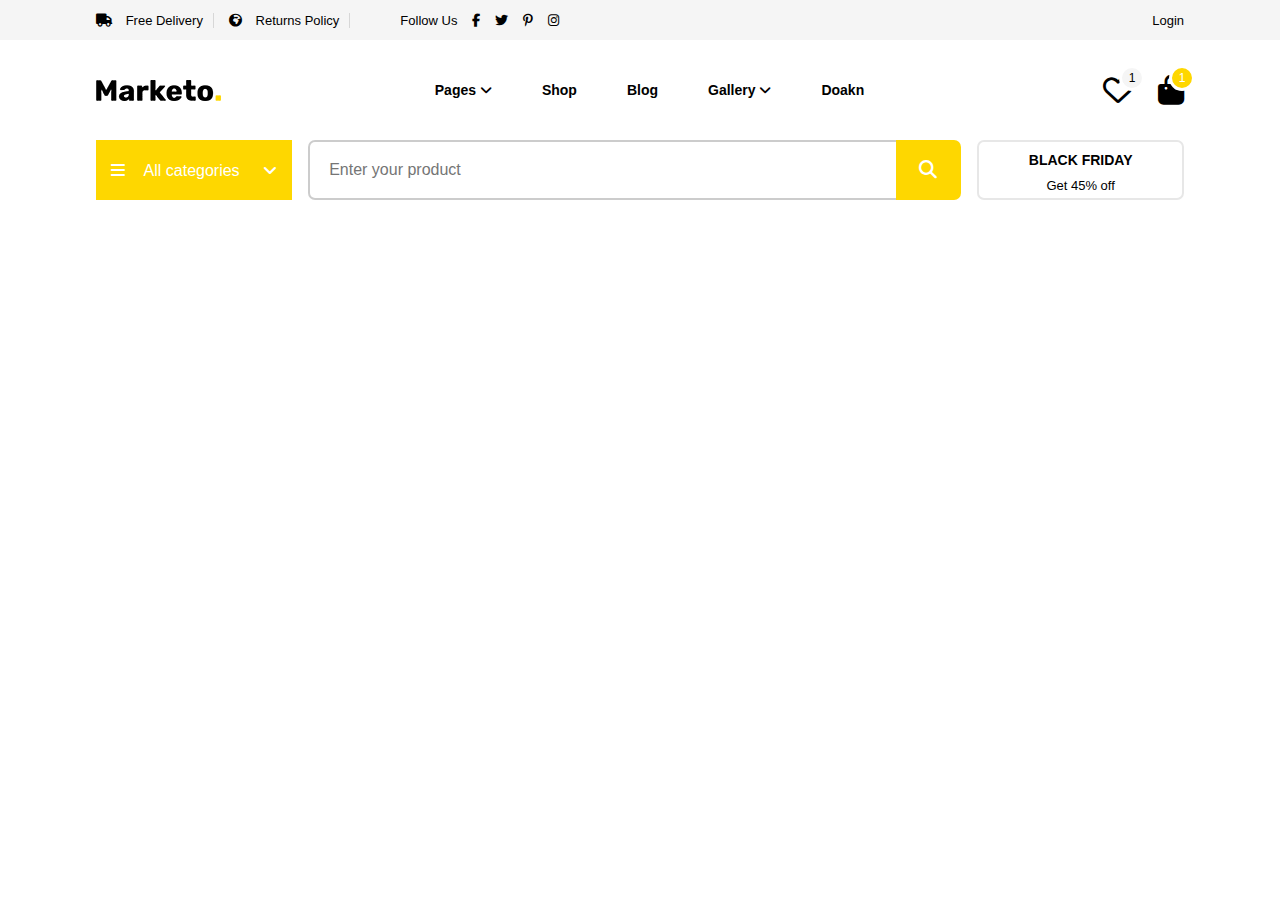
==== header.html @ 639728b1 "marketo" ====
<!DOCTYPE html>
<html lang="en">
<head>
    <meta charset="UTF-8">
    <meta http-equiv="X-UA-Compatible" content="IE=edge">
    <meta name="viewport" content="width=device-width, initial-scale=1.0">
    <link rel="stylesheet" href="/css/reset.css">
    <link rel="stylesheet" href="/css/style_header.css">
    <link rel="stylesheet" href="https://cdnjs.cloudflare.com/ajax/libs/font-awesome/6.2.0/css/all.min.css">
    <title>Document</title>
</head>
<body>
    <header class="header">
        <div class="header-item header-top">
            <div class="container d-flex">
                <div class="header-top-left d-flex">
                    <ul class="polyci d-flex">
                        <li class="polyci-item">
                            <i class="fa-solid fa-truck"></i>
                            <span>Free Delivery</span>
                        </li>
                        <li class="polyci-item">
                            <i class="fa-solid fa-earth-africa"></i>
                            <span>Returns Policy</span>
                        </li>
                    </ul>
                    <div class="contact d-flex">
                        <span class="Follow-us">Follow Us</span>
                        <ul class="contact-icon d-flex">
                            <li class="item-icon">
                                <i class="fa-brands fa-facebook-f"></i>
                            </li>
                            <li class="item-icon">
                                <i class="fa-brands fa-twitter"></i>
                            </li>
                            <li class="item-icon">
                                <i class="fa-brands fa-pinterest-p"></i>
                            </li>
                            <li class="item-icon">
                                <i class="fa-brands fa-instagram"></i>
                            </li>
                        </ul>
                    </div>
                </div>
                
                <div class="login">
                    <a href="login.html">Login</a>
                </div>

            </div>
        </div>
        <div class="header-item header-nav">
            <div class="nav-top d-flex">
                <div class="container d-flex">
                    <div class="nav-item nav-logo">
                        <a href="">
                            <img src="/img/logo_marketo.png" alt="">
                        </a>
                    </div>
                    <div class="nav-item nav-menu d-flex">
                        <ul class="menu-main d-flex">
                            <li class="pages">
                                Pages 
                                <i class="fa-solid fa-angle-down"></i>
                                <ul class="pages-sub">
                                    <li><a href="">About us</a></li>
                                    <li><a href="">Contact</a></li>
                                    <li><a href="">FAQ</a></li>
                                    <li><a href="">Terms And Conditions</a></li>
                                    <li><a href="">Products</a></li>
                                </ul>
                            </li>
                            <li class="shop">
                                Shop
                            </li>
                            <li class="blog">
                                Blog
                            </li>
                            <li class="gallery">
                                Gallery 
                                <i class="fa-solid fa-angle-down"></i>
                                <div class="gallery-sub d-flex">
                                    <div class="gallery-sub-1 box-1">
                                        <ul class="list-item">
                                            <li><a href="">Accessories</a></li>
                                            <li><a href="">Camera</a></li>
                                            <li><a href="">Headphone</a></li>
                                            <li><a href="">Gamepad</a></li>
                                            <li><a href="">Laptop</a></li>
                                            <li><a href="">Mobile</a></li>
                                        </ul>
                                    </div>
                                    <div class="gallery-sub-2 box-2">
                                        <ul class="list-item">
                                            <li><a href="">Product Category V2</a></li>
                                            <li><a href="">Contact</a></li>
                                            <li><a href="">Terms and Conditions</a></li>
                                            <li><a href="">FAQ</a></li>
                                            <li><a href="">About Us</a></li>
                                            <li><a href="">Woocommerce-placeholder</a></li>
                                        </ul>
                                    </div>
                                    <div class="gallery-sub-3 box-3">
                                        <ul class="list-item">
                                            <li><a href="">Shop</a></li>
                                            <li><a href="">Product Details</a></li>
                                            <li><a href="">Wishlist</a></li>
                                            <li><a href="">Product Category</a></li>
                                            <li><a href="">Blog</a></li>
                                            <li><a href="">Blog Single</a></li>
                                        </ul>
                                    </div>
                                    <div class="gallery-sub-4 box-4">
                                        <div class="content-box-4">
                                            Pages that very website needs.
                                            The Apple Watch, with its inbuilt</br>speaker
                                            and microphone, gives you the</br>freedom
                                            to call your friends directly from</br>your
                                            wrist. This splash-resistant

                                        </div>
                                    </div>
                                </div>
                            </li>
                            <li class="doakn">
                                Doakn
                            </li>
                        </ul>
                    </div>
                    <div class="nav-item nav-detail-products">
                        <div class="icon-shopping d-flex">
                            <i class="fa-regular fa-heart"></i>
                            <span class="count-favorite">1</span>
                            <i class="fa-solid fa-bag-shopping"></i>
                            <span class="count-cart">1</span>
                        </div>
                        <div class="detail-cart">     
                            <ul class="list-products">
                                <div class="title d-flex">
                                    <div class="shopping-cart">Shopping Cart</div>
                                    <button class="btn-close"><i class="fa-solid fa-xmark"></i></button>
                                </div>
                                <li class="item d-flex">
                                    <img src="https://demo.xpeedstudio.com/marketov2/wp-content/uploads/2018/05/35-1-1.png" alt="">
                                    <div class="content">
                                        <h3 class="item-name">Iphone</h3>
                                        <div class="quantity">1 x </div>                                          
                                        <div class="price">45$</div>
                                    </div>
                                    <button class="btn-delete-product"><i class="fa-solid fa-xmark"></i></button>
                                </li>
                                <li class="item d-flex">
                                    <img src="https://demo.xpeedstudio.com/marketov2/wp-content/uploads/2018/05/35-1-1.png" alt="">
                                    <div class="content">
                                        <h3 class="item-name">Iphone</h3>
                                        <div class="quantity">6 x</div>                                         
                                        <div class="price">31$</div>
                                    </div>
                                    <button class="btn-delete-product"><i class="fa-solid fa-xmark"></i></button>
                                </li>
                                <li class="item d-flex">
                                    <img src="https://demo.xpeedstudio.com/marketov2/wp-content/uploads/2018/05/35-1-1.png" alt="">
                                    <div class="content">
                                        <h3 class="item-name">Iphone</h3>
                                        <div class="quantity">3 x </div>                                           
                                        <div class="price">15$</div>
                                    </div>
                                    <button class="btn-delete-product"><i class="fa-solid fa-xmark"></i></button>
                                </li>
                            </ul>
                            
                            <div class="sub-total d-flex">
                                <div class="title">Subtotal: </div>
                                <div class="total">1000$</div>
                            </div>
                            <div class="btn-view-and-check d-flex">
                                <button class="view-cart">View Cart</button>
                                <button class="check-out">Checkout</button>
                            </div>

                        </div>
                    </div>
                </div>
            </div>
        </div>
        <div class="header-item header-search">
            <div class="container d-flex">
                <div class="item-all-categories d-flex">
                    <div class="all-categories">
                        <i class="fa-solid fa-bars"></i>
                        <span>All categories</span>
                    </div>
                    <div class="arrow">
                        <i class="fa-solid fa-angle-down"></i>

                    </div>
                    <ul class="list-item-categories">
                        <li class="categories-item"><a href="">Electronics</a></li>
                        <li class="categories-item"><a href="">Men's Fashion</a></li>
                        <li class="categories-item"><a href="">Women's Fashion</a></li>
                        <li class="categories-item"><a href="">Office & Security</a></li>
                        <li class="categories-item"><a href="">Camera</a></li>
                        <li class="categories-item"><a href="">Drone</a></li>
                        <li class="categories-item"><a href="">Gamepad</a></li>
                        <li class="categories-item"><a href="">Mobile</a></li>
                        <li class="categories-item"><a href="">Speaker</a></li>
                    </ul>
                </div>
                <div class="item-search">
                    <form>
                        <div class="container-search">
                            <input class="input-search" type="text" placeholder="Enter your product">
                            <button class="btn-search">
                                <i class="fa-solid fa-magnifying-glass"></i>
                            </button>
                        </div>
                    </form>
                </div>
                <div class="item-sale">
                    <h3 class="sale-title">BLACK FRIDAY</h3>
                    <div class="sale-off">Get 45% off</div>
                </div>
            </div>
        </div>
    </header>
</body>
</html>
---- css/style_header.css ----
.login {
  cursor: pointer;
}

.container,
.header-top-left {
  -webkit-box-pack: justify;
      -ms-flex-pack: justify;
          justify-content: space-between;
}

.profile {
  margin-right: 50px;
}

.profile a {
  color: #0056b3;
  font-weight: bold;
}

.profile:hover a {
  text-decoration: underline;
}

.header .header-top {
  background-color: #f5f5f5;
}

.header .header-top .container {
  -webkit-box-align: center;
      -ms-flex-align: center;
          align-items: center;
  height: 40px;
  font-size: 13px;
}

.header .header-top .container .header-top-left .polyci .polyci-item {
  border-right: 1px solid #d7d7d7;
  margin-right: 15px;
}

.header .header-top .container .header-top-left .polyci .polyci-item span {
  padding: 0 10px;
}

.header .header-top .container .header-top-left .contact {
  margin-left: 35px;
}

.header .header-top .container .header-top-left .contact .contact-icon .item-icon {
  margin-left: 15px;
}

.header .header-top .container .login a {
  color: black;
  font-weight: 600px;
}

.header .header-nav .nav-top .container {
  height: 100px;
  -webkit-box-align: center;
      -ms-flex-align: center;
          align-items: center;
  -webkit-box-pack: justify;
      -ms-flex-pack: justify;
          justify-content: space-between;
}

.header .header-nav .nav-top .container .nav-logo {
  padding: 10px 0;
}

.header .header-nav .nav-top .container .nav-menu .menu-main li {
  -webkit-transition: 0.7s;
  transition: 0.7s;
}

.header .header-nav .nav-top .container .nav-menu .menu-main > li {
  padding: 10px 25px;
  cursor: pointer;
  font-weight: bold;
  font-size: 14px;
}

.header .header-nav .nav-top .container .nav-menu .menu-main li:hover {
  color: #0063d1;
}

.header .header-nav .nav-top .container .nav-menu .menu-main li:hover a:hover {
  color: #0063d1;
}

.header .header-nav .nav-top .container .nav-menu .menu-main .pages {
  position: relative;
}

.header .header-nav .nav-top .container .nav-menu .menu-main .pages .pages-sub {
  width: 200px;
  position: absolute;
  top: 36px;
  left: 0px;
  -webkit-box-shadow: rgba(0, 0, 0, 0.25) 0px 25px 50px -12px;
          box-shadow: rgba(0, 0, 0, 0.25) 0px 25px 50px -12px;
  display: none;
  background-color: white;
  z-index: 1;
}

.header .header-nav .nav-top .container .nav-menu .menu-main .pages .pages-sub > li {
  border-bottom: 1px solid rgba(0, 0, 0, 0.2);
}

.header .header-nav .nav-top .container .nav-menu .menu-main .pages .pages-sub > li a {
  padding: 10px 10px 10px 25px;
}

.header .header-nav .nav-top .container .nav-menu .menu-main .pages .pages-sub:nth-last-child() {
  border-bottom: none;
}

.header .header-nav .nav-top .container .nav-menu .menu-main .pages:hover .pages-sub {
  display: block;
}

.header .header-nav .nav-top .container .nav-menu .menu-main .gallery {
  position: relative;
}

.header .header-nav .nav-top .container .nav-menu .menu-main .gallery .gallery-sub {
  position: absolute;
  display: none;
}

.header .header-nav .nav-top .container .nav-detail-products {
  position: relative;
}

.header .header-nav .nav-top .container .nav-detail-products .icon-shopping {
  -webkit-box-pack: justify;
      -ms-flex-pack: justify;
          justify-content: space-between;
  position: relative;
}

.header .header-nav .nav-top .container .nav-detail-products .icon-shopping i {
  font-size: 30px;
  padding-left: 25px;
}

.header .header-nav .nav-top .container .nav-detail-products .icon-shopping .count-favorite, .header .header-nav .nav-top .container .nav-detail-products .icon-shopping .count-cart {
  border: 3px solid white;
  display: block;
  width: 26px;
  height: 26px;
  text-align: center;
  line-height: 20px;
  border-radius: 50%;
  position: absolute;
  top: -10px;
  font-size: 12px;
  z-index: 1;
  color: white;
}

.header .header-nav .nav-top .container .nav-detail-products .icon-shopping .count-cart {
  right: -11px;
  background-color: #fed700;
}

.header .header-nav .nav-top .container .nav-detail-products .icon-shopping .count-favorite {
  right: 39px;
  background-color: #f5f5f5;
  color: black;
}

.header .header-nav .nav-top .container .nav-detail-products .detail-cart {
  display: none;
  position: absolute;
  top: -77px;
  right: -125px;
  z-index: 2;
  width: 400px;
}

.header .header-nav .nav-top .container .nav-detail-products .detail-cart .fixed {
  background-color: white;
  position: fixed;
  height: 100vh;
  width: 400px;
  -webkit-box-shadow: rgba(149, 157, 165, 0.2) 0px 8px 24px;
          box-shadow: rgba(149, 157, 165, 0.2) 0px 8px 24px;
  overflow-y: scroll;
}

.header .header-nav .nav-top .container .nav-detail-products .detail-cart .fixed .title-cart {
  width: 85%;
  margin: 0 auto;
  -webkit-box-pack: justify;
      -ms-flex-pack: justify;
          justify-content: space-between;
  padding: 30px 0;
  border-bottom: 1px solid rgba(215, 215, 215, 0.2);
}

.header .header-nav .nav-top .container .nav-detail-products .detail-cart .fixed .title-cart .shopping-cart {
  font-size: 23px;
  font-weight: bold;
  line-height: 40px;
}

.header .header-nav .nav-top .container .nav-detail-products .detail-cart .fixed .title-cart .btn-close {
  width: 30px;
  height: 30px;
  background-color: #d7d7d7;
  font-size: 18px;
  border-radius: 50%;
}

.header .header-nav .nav-top .container .nav-detail-products .detail-cart .fixed .title-cart .btn-close:hover {
  color: #0056b3;
}

.header .header-nav .nav-top .container .nav-detail-products .detail-cart .fixed .list-products {
  width: 85%;
  margin: 0 auto;
}

.header .header-nav .nav-top .container .nav-detail-products .detail-cart .fixed .list-products .item {
  -webkit-box-align: center;
      -ms-flex-align: center;
          align-items: center;
}

.header .header-nav .nav-top .container .nav-detail-products .detail-cart .fixed .list-products .item img {
  width: 30%;
}

.header .header-nav .nav-top .container .nav-detail-products .detail-cart .fixed .list-products .item .content {
  width: 55%;
  border-bottom: 1px solid #d7d7d7;
  padding: 10px;
}

.header .header-nav .nav-top .container .nav-detail-products .detail-cart .fixed .list-products .item .content .item-name {
  padding: 10px 0;
}

.header .header-nav .nav-top .container .nav-detail-products .detail-cart .fixed .list-products .item .content .quantity, .header .header-nav .nav-top .container .nav-detail-products .detail-cart .fixed .list-products .item .content .price {
  display: inline-block;
}

.header .header-nav .nav-top .container .nav-detail-products .detail-cart .fixed .list-products .item .content .price, .header .header-nav .nav-top .container .nav-detail-products .detail-cart .fixed .list-products .item .content .item-name {
  color: #007bff;
  font-size: 14px;
}

.header .header-nav .nav-top .container .nav-detail-products .detail-cart .fixed .list-products .item .btn-delete-product {
  -webkit-transition: 0.7s;
  transition: 0.7s;
  width: 15%;
  width: 20px;
  height: 20px;
  border-radius: 50%;
  color: red;
}

.header .header-nav .nav-top .container .nav-detail-products .detail-cart .fixed .list-products .item .btn-delete-product i {
  line-height: 20px;
  text-align: center;
}

.header .header-nav .nav-top .container .nav-detail-products .detail-cart .fixed .list-products .item .btn-delete-product:hover {
  color: white;
  background-color: red;
}

.header .header-nav .nav-top .container .nav-detail-products .detail-cart .fixed .sub-total {
  width: 85%;
  margin: 0 auto;
  -webkit-box-align: center;
      -ms-flex-align: center;
          align-items: center;
}

.header .header-nav .nav-top .container .nav-detail-products .detail-cart .fixed .sub-total .title {
  font-size: 14px;
  font-weight: 600;
}

.header .header-nav .nav-top .container .nav-detail-products .detail-cart .fixed .sub-total .total {
  padding: 0 8px;
  color: #0056b3;
}

.header .header-nav .nav-top .container .nav-detail-products .detail-cart .fixed .btn-view-and-check {
  -webkit-box-align: center;
      -ms-flex-align: center;
          align-items: center;
  margin: 10px auto;
  width: 85%;
}

.header .header-nav .nav-top .container .nav-detail-products .detail-cart .fixed .btn-view-and-check .view-cart a, .header .header-nav .nav-top .container .nav-detail-products .detail-cart .fixed .btn-view-and-check .check-out a {
  padding: 0 35px;
  background-color: gold;
  line-height: 40px;
  border-radius: 20px;
  margin-right: 10px;
  color: white;
}

.header .header-search .container .item-all-categories {
  -webkit-transition: 0.7s;
  transition: 0.7s;
  background-color: #fed700;
  width: 18%;
  -webkit-box-pack: justify;
      -ms-flex-pack: justify;
          justify-content: space-between;
  -webkit-box-align: center;
      -ms-flex-align: center;
          align-items: center;
  padding: 12px 0px;
  color: white;
  position: relative;
  cursor: pointer;
}

.header .header-search .container .item-all-categories:hover {
  background-color: #83b735;
}

.header .header-search .container .item-all-categories i {
  padding: 10px 15px;
}

.header .header-search .container .item-all-categories .list-item-categories {
  display: none;
  background-color: white;
  -webkit-box-shadow: rgba(149, 157, 165, 0.2) 0px 8px 24px;
          box-shadow: rgba(149, 157, 165, 0.2) 0px 8px 24px;
  position: absolute;
  top: 61px;
  width: 100%;
  z-index: 1;
}

.header .header-search .container .item-all-categories .list-item-categories .categories-item {
  padding: 15px 20px 15px 30px;
  font-size: 13px;
  font-weight: bold;
}

.header .header-search .container .item-all-categories .list-item-categories .categories-item:hover {
  background-color: rgba(204, 204, 204, 0.3);
}

.header .header-search .container .item-search {
  width: 60%;
}

.header .header-search .container .item-search form .container-search {
  display: -webkit-box;
  display: -ms-flexbox;
  display: flex;
  width: 100%;
}

.header .header-search .container .item-search form .container-search .input-search {
  width: 90%;
  font-size: 16px;
  padding: 19px;
  border: 2px solid rgba(0, 0, 0, 0.2);
  border-top-left-radius: 7px;
  border-bottom-left-radius: 7px;
  border-right: none;
}

.header .header-search .container .item-search form .container-search .dropdown-category {
  width: 300px;
  border-top: 2px solid rgba(0, 0, 0, 0.2);
  border-bottom: 2px solid rgba(0, 0, 0, 0.2);
  position: relative;
  cursor: pointer;
}

.header .header-search .container .item-search form .container-search .dropdown-category .category {
  -webkit-box-pack: justify;
      -ms-flex-pack: justify;
          justify-content: space-between;
  -webkit-box-align: center;
      -ms-flex-align: center;
          align-items: center;
  width: 100%;
  color: rgba(0, 0, 0, 0.7);
  text-align: center;
  height: 100%;
  padding: 10px 20px;
}

.header .header-search .container .item-search form .container-search .dropdown-category .category .content, .header .header-search .container .item-search form .container-search .dropdown-category .category i {
  color: rgba(0, 0, 0, 0.7);
  font-size: 15px;
  font-weight: bold;
}

.header .header-search .container .item-search form .container-search .dropdown-category .list-item-category {
  display: none;
  width: 100%;
  position: absolute;
  z-index: 3;
  background-color: #0063d1;
  height: 300px;
  overflow-y: scroll;
}

.header .header-search .container .item-search form .container-search .dropdown-category .list-item-category .item {
  padding: 10px 20px;
  font-size: 14px;
  color: white;
  font-weight: bold;
  font-size: 13px;
}

.header .header-search .container .item-search form .container-search .dropdown-category .list-item-category .item:hover {
  background-color: rgba(204, 204, 204, 0.3);
}

.header .header-search .container .item-search form .container-search .dropdown-category::after {
  width: 2px;
  height: 30px;
  content: '';
  position: absolute;
  background-color: rgba(0, 0, 0, 0.2);
  left: 0px;
  top: 0px;
  -webkit-transform: translateY(50%);
          transform: translateY(50%);
}

.header .header-search .container .item-search form .container-search .btn-search {
  -webkit-transition: 0.7s;
  transition: 0.7s;
  width: 10%;
  background-color: #fed700;
  border-top-right-radius: 7px;
  border-bottom-right-radius: 7px;
  padding: 21px 0;
  position: relative;
  overflow: hidden;
}

.header .header-search .container .item-search form .container-search .btn-search::after {
  -webkit-transition: 0.7s;
  transition: 0.7s;
  content: '';
  width: 80px;
  height: 80px;
  border-radius: 50%;
  background-color: #83b735;
  position: absolute;
  top: 100%;
  left: 100%;
  -webkit-transform: translate(-50%, -50%) scale(0);
          transform: translate(-50%, -50%) scale(0);
}

.header .header-search .container .item-search form .container-search .btn-search i {
  color: white;
  font-size: 18px;
  position: relative;
  z-index: 3;
}

.header .header-search .container .item-search form .container-search .btn-search:hover::after {
  -webkit-transform: translate(-50%, -50%) scale(3);
          transform: translate(-50%, -50%) scale(3);
}

.header .header-search .container .item-sale {
  width: 19%;
  border: 2px solid #e7e7e7;
  border-radius: 7px;
  -webkit-transition: 0.9s;
  transition: 0.9s;
  position: relative;
  overflow: hidden;
}

.header .header-search .container .item-sale::after {
  -webkit-transition: 0.7s;
  transition: 0.7s;
  content: '';
  width: 200px;
  height: 200px;
  position: absolute;
  border-radius: 50%;
  top: 100%;
  left: 100%;
  -webkit-transform: translate(-50%, -50%) scale(0);
          transform: translate(-50%, -50%) scale(0);
  background-color: black;
}

.header .header-search .container .item-sale .sale-title, .header .header-search .container .item-sale .sale-off {
  text-align: center;
  position: relative;
  z-index: 1;
}

.header .header-search .container .item-sale .sale-title {
  padding: 10px;
  font-size: 14px;
}

.header .header-search .container .item-sale .sale-off {
  font-size: 13px;
}

.header .header-search .container .item-sale:hover::after {
  -webkit-transform: translate(-50%, -50%) scale(3);
          transform: translate(-50%, -50%) scale(3);
}

.header .header-search .container .item-sale:hover .sale-title, .header .header-search .container .item-sale:hover .sale-off {
  color: white;
}

a {
  color: black;
}

.result-search {
  display: none;
  position: absolute;
  left: 400px;
  z-index: 2;
  -webkit-box-shadow: rgba(149, 157, 165, 0.2) 0px 8px 24px;
          box-shadow: rgba(149, 157, 165, 0.2) 0px 8px 24px;
  background-color: white;
  border-radius: 3px;
}

.result-search .row {
  position: relative;
  z-index: -2;
  margin: 0 auto;
  width: 850.5px;
  display: -webkit-box;
  display: -ms-flexbox;
  display: flex;
  -ms-flex-wrap: wrap;
      flex-wrap: wrap;
}

.result-search .row li {
  position: relative;
  overflow: hidden;
  border: 1px solid rgba(204, 204, 204, 0.2);
  width: 50%;
}

.result-search .row li a {
  padding: 8px;
}

.result-search .row li a img {
  position: relative;
  z-index: -1;
  width: 20%;
}

.result-search .row li a .content {
  width: 80%;
  padding-left: 20px;
}

.result-search .row li a .content .name {
  padding: 10px 0;
  font-weight: bold;
}

.result-search .row li a .content .price {
  color: #0063d1;
  font-weight: bold;
}

.result-search .row li:hover {
  -webkit-box-shadow: rgba(149, 157, 165, 0.2) 0px 8px 24px;
          box-shadow: rgba(149, 157, 165, 0.2) 0px 8px 24px;
}

.result-search .btn-view-more {
  width: 100%;
  -webkit-box-pack: center;
      -ms-flex-pack: center;
          justify-content: center;
  -webkit-box-align: center;
      -ms-flex-align: center;
          align-items: center;
  position: relative;
  height: 128px;
  display: none;
}

.result-search .btn-view-more .view-more {
  cursor: pointer;
  width: 160px;
  margin: 35px 0;
  padding: 15px 40px;
  border: 2px solid black;
  border-radius: 2px;
  position: absolute;
  left: 50%;
  -webkit-transform: translate(-50%);
          transform: translate(-50%);
}

body {
  position: relative;
}
/*# sourceMappingURL=style_header.css.map */
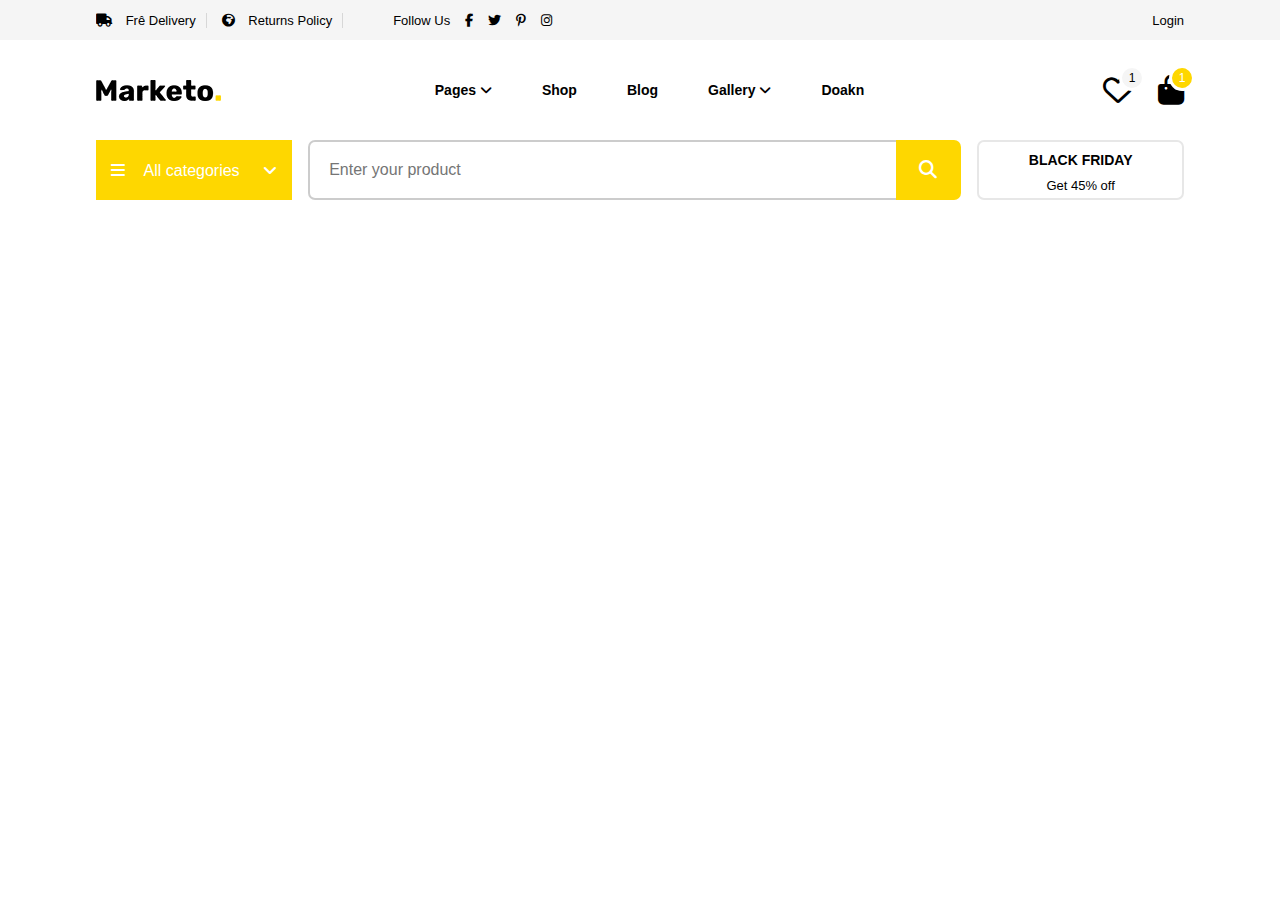
==== commit e111bed1: "Final" ====
--- a/header.html
+++ b/header.html
@@ -17,7 +17,7 @@
                     <ul class="polyci d-flex">
                         <li class="polyci-item">
                             <i class="fa-solid fa-truck"></i>
-                            <span>Free Delivery</span>
+                            <span>Frê Delivery</span>
                         </li>
                         <li class="polyci-item">
                             <i class="fa-solid fa-earth-africa"></i>
